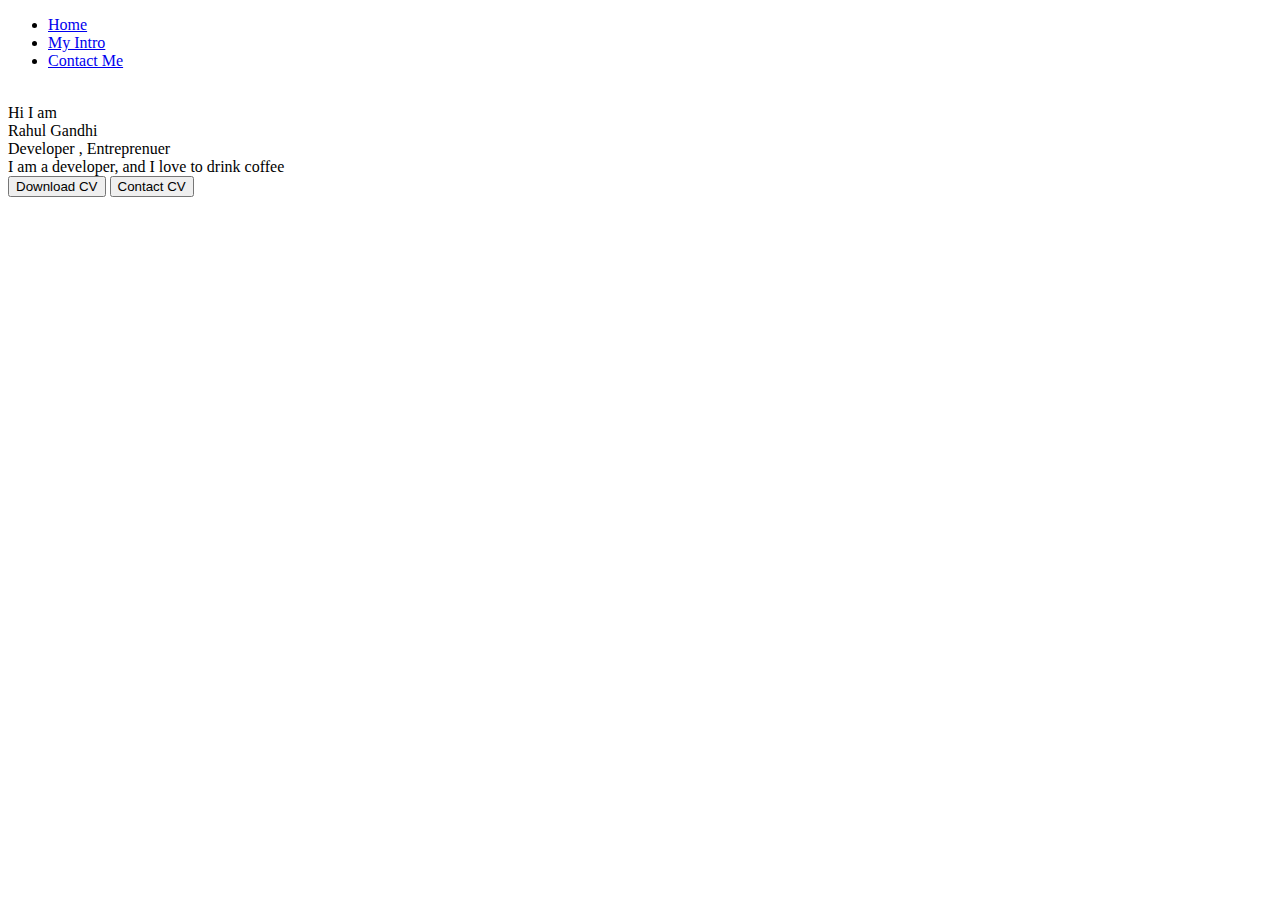
==== index.html @ 82bbacb9 "modified" ====
<!DOCTYPE html>
<html lang="en">
<head>
    <meta charset="UTF-8">
    <meta name="viewport" content="width=device-width, initial-scale=1.0">
    <title>Document</title>
    <link rel="stylesheet" href="style.css">
    
</head>
<body>
<div class="container">
    <div class="sidebar sidebarGo">
        <nav>
            <ul>
                <li><a href="/">Home</a></li>
                <li><a href="/intro.html">My Intro</a></li>
                <li><a href="/contact.html">Contact Me</a></li>
            </ul>
        </nav>
    </div>
    <div class="main">
        <div class="hamburger">
            <img class="ham" src="./png-clipart-hamburger-button-computer-icons-menu-whitee-text-rectangle.png" alt="" width="23px">
            <img class="close" src="./cross5.png" alt="" width="23px">
        </div>
        <div class="infoContainer">
            <div class="devInfo">
                    <div class="hello">Hi I am</div>
                    <div class="name">Rahul Gandhi</div>
                    <div class="about">Developer , Entreprenuer</div>
                    <div class="moreabout">I am a developer, and I love to drink coffee</div>
                    <div class="buttons">
                        <a href="./cv.txt" target="_blank">
                        <button class="btn">Download CV</button></a>
                        <a href="./contact.html"><button class="btn">Contact CV</button></a>
                    </div>
            </div>
            <div class="devPic">
                <img src="pngimg.com - man_PNG6531.png" alt="">
            </div>
        </div>
    </div>
</div>
    
</body>
<script src="./script.js"></script>
</html>
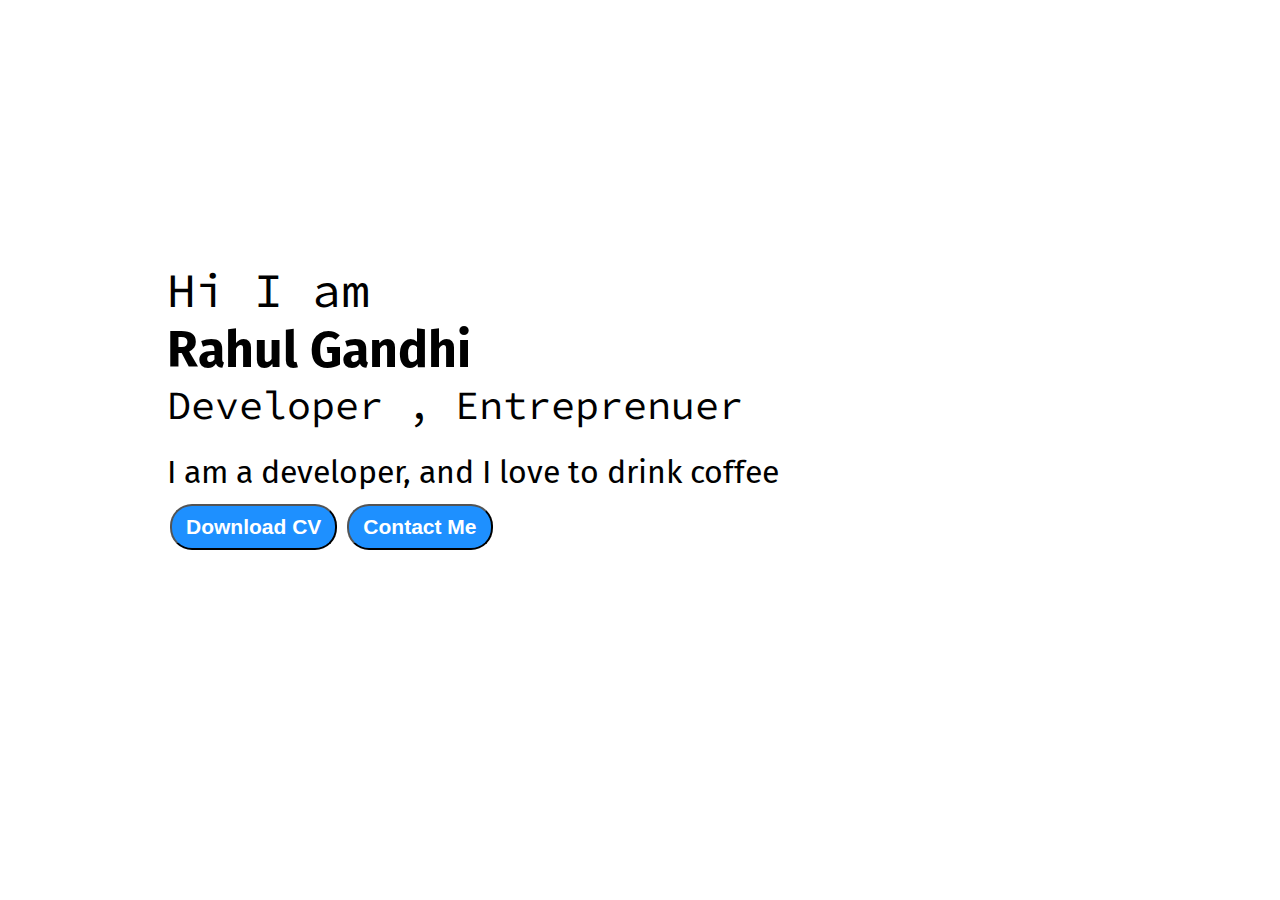
==== commit 4a0e8744: "modified" ====
--- a/index.html
+++ b/index.html
@@ -12,9 +12,9 @@
     <div class="sidebar sidebarGo">
         <nav>
             <ul>
-                <li><a href="/">Home</a></li>
-                <li><a href="/intro.html">My Intro</a></li>
-                <li><a href="/contact.html">Contact Me</a></li>
+                <li><a href="./">Home</a></li>
+                <li><a href="./intro.html">My Intro</a></li>
+                <li><a href="./contact.html">Contact Me</a></li>
             </ul>
         </nav>
     </div>
@@ -32,7 +32,7 @@
                     <div class="buttons">
                         <a href="./cv.txt" target="_blank">
                         <button class="btn">Download CV</button></a>
-                        <a href="./contact.html"><button class="btn">Contact CV</button></a>
+                        <a href="./contact.html"><button class="btn">Contact Me</button></a>
                     </div>
             </div>
             <div class="devPic">
--- a/style.css
+++ b/style.css
@@ -0,0 +1,305 @@
+
+
+@import url('https://fonts.googleapis.com/css2?family=Fira+Sans:ital,wght@0,100;0,200;0,300;0,400;0,500;0,600;0,700;0,800;0,900;1,100;1,200;1,300;1,400;1,500;1,600;1,700;1,800;1,900&display=swap');
+@import url('https://fonts.googleapis.com/css2?family=Fira+Sans:ital,wght@0,100;0,200;0,300;0,400;0,500;0,600;0,700;0,800;0,900;1,100;1,200;1,300;1,400;1,500;1,600;1,700;1,800;1,900&family=Source+Code+Pro:ital,wght@0,200..900;1,200..900&display=swap');
+
+* {
+    margin: 0;
+    padding: 0;
+
+}
+
+
+
+.sidebar {
+    position: absolute;
+    background-color: rgb(233, 218, 218);
+    font-family: "Fira Sans", sans-serif;
+    height: 100vh;
+    transition: transform 0.3s ease-in;
+}
+
+.sidebar nav {
+    padding: 45px;
+}
+.sidebar nav li {
+    list-style: none;
+    font-size: 30px;
+    padding: 33px 0;
+}
+
+.sidebar nav li a { 
+    text-decoration: none;  
+    color: black;   
+}
+
+.main {
+    /* background-color: blue; */
+    width: 90vw;
+}
+.container {
+    display: flex;
+}
+
+.infoContainer {
+    /* background-color: rgb(201, 15, 192); */
+    height: 58vh;
+    width: 80vw;
+    margin: 144px auto;
+    display: flex;
+    justify-content: space-around;
+    font-family: "Source Code Pro", monospace;
+}
+
+.devInfo {
+    font-size: 16px;
+    display: flex;
+    justify-content: center;
+    flex-direction: column;
+    font-family: 'Source Code Pro', monospace;
+}
+
+.hello {
+    font-size: 3em;
+}
+.name {
+    font-size: 50px;
+    font-weight: bold;
+    font-family: "Fira Sans", sans-serif;
+}
+.about {
+    font-size: 2.5em;
+}
+.moreabout {
+    font-size: 2em;
+    margin-top: 23px; 
+    font-family: "Fira Sans", sans-serif;
+}
+.buttons {
+    margin-top: 2.2em;
+    font-size: 16px ;
+}
+
+.btn {
+    margin-top: 34px;
+}
+
+.btn{
+    padding: 9px 14px;  
+    border-radius: 22px;
+    color: white;
+    background-color: dodgerblue;
+    font-weight: bold;
+    font-size: 21px;
+    margin: 0 3px;
+    cursor: pointer;        
+}
+.btn-sm {
+    font-size: 14px;
+    padding: 10px 19px;
+    margin: 12px 0;
+}
+
+.btn:hover {
+    background-color: white;
+    color: dodgerblue;
+}
+
+
+.devPic img {
+    height: 58vh;
+}
+
+/* Contact form style */
+.contactform {
+    padding: 0 34px;
+    padding-top: 144px;
+    font-family: 'Fira Sans', sans-serif;
+    margin: 50px 88px;
+}
+
+.contactform h1 {
+    font-family: "Source Code Pro", monospace;
+    padding: 12px 0;
+}
+
+.contactform form div {
+    padding: 10px 0;
+    display: flex;
+    flex-direction: column;
+}
+.contactform form div input {
+    width: 100%;
+    border-radius: 5px;
+    margin: 6px 0 0 0;
+    padding: 3px;
+}
+
+.contactform form {
+    margin: 0 40px;
+} 
+#emailHelp {
+    font-size: 11px;
+    color: midnightblue;
+    margin: 0 5px;
+    padding: 3px 0 0 0;
+}
+#form-check {
+    flex-direction: row;
+}
+#form-check input {
+    width: 24px;
+    margin: 3px 0;
+}
+.intro {
+    margin: 10px 88px;
+}
+
+.intro h2 {
+    font-family: 'Source Code Pro', monospace;
+    margin: 12px;
+}
+
+.intro p {
+    font-family: 'Fira Sans', sans-serif;
+    margin: 12px;
+}
+.skillcontainer {
+    padding: 12px;
+}
+
+.skill {
+    width: 265px;
+    height: 6px;
+    background-color: red;
+    border: 2px solid black;
+}
+.skillItem {
+    display: flex;
+    align-items: center;
+    font-family: 'Source Code Pro', monospace;
+    font-weight: 900;
+}
+
+.hundred {
+    width: 265px;
+    background-color: green;
+}
+.fity {
+    width: 125px;
+    background-color: aqua;
+}
+.t5 {
+    width: 75px;
+    background-color: brown;
+}
+.sidebarGo {
+
+        transform: translate(-443px, 0);
+        position: absolute;
+
+}
+.hamburger{
+    position: absolute;
+    cursor: pointer;
+    top: 10px;
+    left: 10px;
+}
+.ham {
+    margin-top: 10px;
+    margin-left: 10px;
+}
+.close{
+    margin-left: 155px;
+    margin-top: 10px;
+}
+
+@media (max-width: 1615px) {
+
+    .buttons {
+    
+        font-size: 6px ;
+    }
+    .devPic {
+        /* display: none; */
+    }
+
+    /* .intro , .contactform {
+        margin: 8px;
+    } */
+    
+}
+
+/*  */
+
+/* body {
+    font-family: Arial, sans-serif;
+    margin: 0;
+    padding: 20px;
+    background-color: #f4f4f4;
+} */
+
+.cardContainer {
+    max-width: 1200px;
+    margin: auto;
+    text-align: center;
+}
+
+.card-grid {
+    display: flex;
+    flex-wrap: wrap;
+    justify-content: center;
+    gap: 20px; /* Space between cards */
+}
+
+.card {
+    background-color: white;
+    border-radius: 8px;
+    box-shadow: 0 4px 8px rgba(0,0,0,0.1);
+    overflow: hidden;
+    width: calc(33% - 20px); /* Adjusting width for three cards per row */
+}
+
+.card-image {
+    width: 100%;
+    height: auto; /* Maintain aspect ratio */
+}
+
+.card-content {
+    padding: 16px;
+}
+
+.card-title {
+    font-size: 1.5em;
+    margin: 0.5em 0;
+}
+
+.card-text {
+    color: #555;
+}
+
+.card-button {
+    display: inline-block;
+    padding: 10px 15px;
+    background-color: #007bff; /* Bootstrap primary color */
+    color: white;
+    text-decoration: none;
+    border-radius: 5px;
+}
+
+.card-button:hover {
+    background-color: #0056b3; /* Darker shade for hover effect */
+}
+
+/* Responsive design */
+@media (max-width: 768px) {
+    .card {
+        width: calc(50% - 20px); /* Two cards per row on smaller screens */
+    }
+}
+
+@media (max-width: 480px) {
+    .card {
+        width: calc(100% - 20px); /* One card per row on extra small screens */
+    }
+}